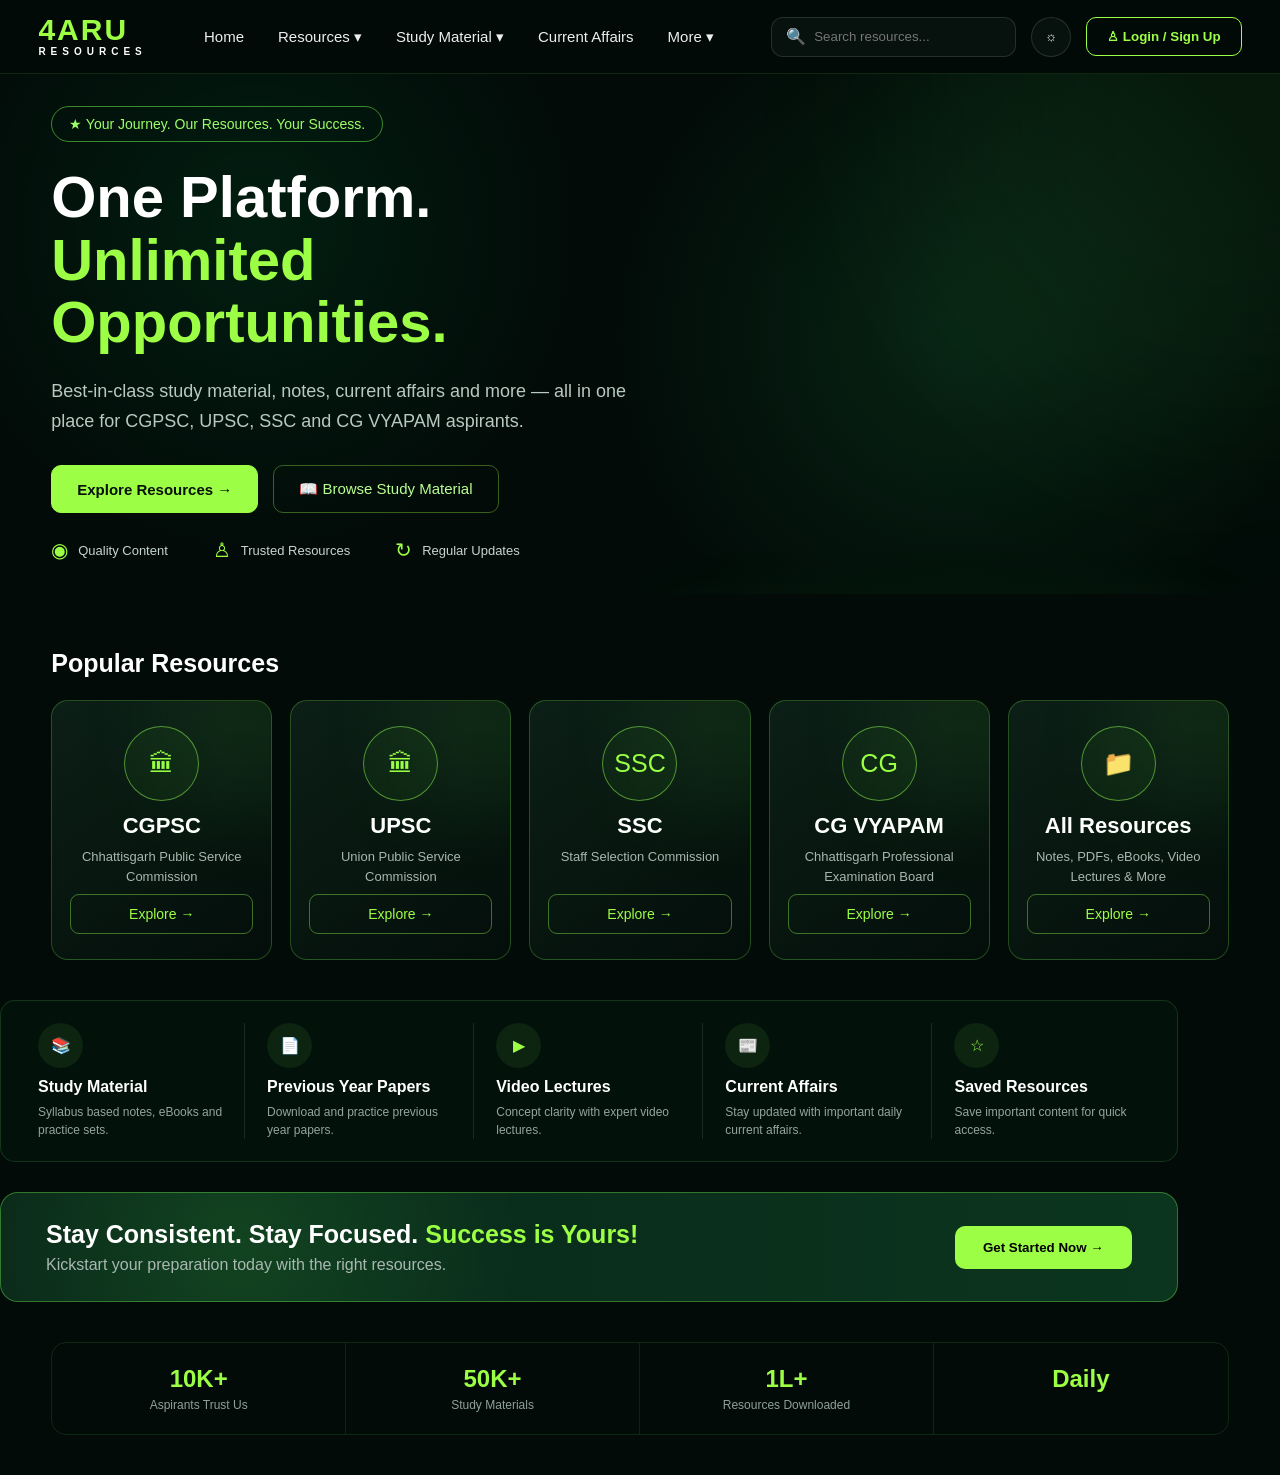
==== index.html @ b8400d6f "in 735 replace # to javascript in index.html" ====
<!DOCTYPE html>
<html lang="en">
<head>
<meta charset="UTF-8">
<meta name="viewport" content="width=device-width, initial-scale=1.0">

<title>4ARU Resources | Exam Preparation</title>

<style>
*{
    margin:0;
    padding:0;
    box-sizing:border-box;
}

html{
    scroll-behavior:smooth;
}

body{
    font-family:Arial, Helvetica, sans-serif;
    background:#020b08;
    color:#fff;
    overflow-x:hidden;
}

/* =========================
   GLOBAL
========================= */

:root{
    --green:#9cff45;
    --green2:#42e695;
    --dark:#020b08;
    --card:#071914;
    --border:rgba(126,255,75,.25);
    --text:#f4fff7;
    --muted:#a9b9b1;
}

.container{
    width:92%;
    max-width:1450px;
    margin:auto;
}

/* =========================
   NAVBAR
========================= */

.navbar{
    height:74px;
    display:flex;
    align-items:center;
    justify-content:space-between;
    padding:0 3%;
    background:rgba(2,11,8,.92);
    border-bottom:1px solid rgba(125,255,80,.12);
    position:sticky;
    top:0;
    z-index:1000;
    backdrop-filter:blur(15px);
}

.logo{
    font-size:30px;
    font-weight:900;
    letter-spacing:2px;
    color:var(--green);
    line-height:.8;
}

.logo span{
    display:block;
    font-size:10px;
    letter-spacing:5px;
    color:#fff;
    text-align:center;
    margin-top:6px;
}

.nav-links{
    display:flex;
    align-items:center;
    gap:34px;
}

.nav-links a{
    color:#eee;
    text-decoration:none;
    font-size:15px;
    transition:.3s;
}

.nav-links a:hover{
    color:var(--green);
}

.dropdown{
    position:relative;
}

.dropdown-content{
    position:absolute;
    top:30px;
    left:0;
    width:190px;
    background:#071611;
    border:1px solid var(--border);
    border-radius:12px;
    padding:10px;
    display:none;
    box-shadow:0 15px 50px rgba(0,0,0,.5);
}

.dropdown:hover .dropdown-content{
    display:block;
}

.dropdown-content a{
    display:block;
    padding:12px;
    border-radius:8px;
}

.dropdown-content a:hover{
    background:rgba(150,255,70,.1);
}

.nav-right{
    display:flex;
    align-items:center;
    gap:15px;
}

.search{
    width:245px;
    height:40px;
    border:1px solid rgba(255,255,255,.12);
    background:#07120f;
    border-radius:12px;
    display:flex;
    align-items:center;
    padding:0 14px;
}

.search input{
    background:none;
    border:0;
    outline:0;
    color:#fff;
    width:100%;
    margin-left:8px;
}

.theme{
    width:40px;
    height:40px;
    border-radius:50%;
    border:1px solid rgba(255,255,255,.12);
    background:#07120f;
    color:white;
    cursor:pointer;
}

.login-btn{
    border:1px solid var(--green);
    background:transparent;
    color:var(--green);
    padding:11px 20px;
    border-radius:10px;
    cursor:pointer;
    font-weight:600;
    transition:.3s;
}

.login-btn:hover{
    background:var(--green);
    color:#07120f;
}

/* =========================
   HERO
========================= */

.hero{
    min-height:520px;
    display:flex;
    align-items:center;
    position:relative;
    overflow:hidden;
    background:
        radial-gradient(circle at 75% 50%,rgba(35,150,75,.18),transparent 35%),
        radial-gradient(circle at 20% 30%,rgba(0,255,120,.08),transparent 30%),
        #020b08;
}

.hero::before{
    content:"";
    position:absolute;
    width:600px;
    height:600px;
    right:-250px;
    top:-250px;
    background:rgba(90,255,70,.06);
    filter:blur(100px);
    border-radius:50%;
}

.hero-content{
    width:52%;
    position:relative;
    z-index:2;
}

.badge{
    display:inline-block;
    padding:9px 17px;
    border:1px solid rgba(116,255,74,.5);
    border-radius:30px;
    color:#9cff67;
    font-size:14px;
    margin-bottom:24px;
}

.hero h1{
    font-size:58px;
    line-height:1.08;
    margin-bottom:22px;
}

.hero h1 span{
    color:var(--green);
}

.hero p{
    max-width:650px;
    font-size:18px;
    line-height:1.7;
    color:#b9c9c0;
    margin-bottom:28px;
}

.hero-buttons{
    display:flex;
    gap:15px;
}

.primary-btn,
.secondary-btn{
    padding:14px 25px;
    border-radius:10px;
    font-size:15px;
    cursor:pointer;
    transition:.3s;
}

.primary-btn{
    background:var(--green);
    color:#061008;
    border:1px solid var(--green);
    font-weight:bold;
}

.primary-btn:hover{
    transform:translateY(-3px);
    box-shadow:0 10px 30px rgba(156,255,69,.25);
}

.secondary-btn{
    background:transparent;
    color:#baff91;
    border:1px solid rgba(156,255,69,.35);
}

.secondary-btn:hover{
    background:rgba(156,255,69,.08);
}

/* HERO VISUAL */

.hero-visual{
    position:absolute;
    right:3%;
    width:47%;
    height:430px;
    display:flex;
    justify-content:center;
    align-items:center;
}

.study-desk{
    width:560px;
    height:320px;
    position:relative;
    background:
        radial-gradient(circle at 50% 45%,rgba(86,255,90,.15),transparent 40%),
        linear-gradient(145deg,#0b251b,#020907);
    border:1px solid rgba(120,255,80,.18);
    border-radius:25px;
    box-shadow:0 0 80px rgba(60,255,80,.08);
}

.books{
    position:absolute;
    left:25px;
    bottom:35px;
    display:flex;
    flex-direction:column;
    gap:5px;
}

.book{
    width:230px;
    height:42px;
    border-radius:5px;
    border:1px solid rgba(180,255,100,.2);
    background:linear-gradient(90deg,#142b1d,#07140f);
    color:#d5ad3d;
    display:flex;
    align-items:center;
    padding-left:20px;
    font-size:13px;
    box-shadow:0 5px 15px rgba(0,0,0,.5);
}

.tablet{
    position:absolute;
    right:35px;
    bottom:28px;
    width:270px;
    height:190px;
    background:#030806;
    border:1px solid rgba(126,255,90,.4);
    border-radius:15px;
    transform:rotate(-3deg);
    box-shadow:0 0 35px rgba(90,255,80,.12);
    display:flex;
    align-items:center;
    justify-content:center;
}

.tablet-logo{
    text-align:center;
    color:var(--green);
    font-size:34px;
    font-weight:bold;
}

.tablet-logo small{
    display:block;
    color:white;
    font-size:9px;
    letter-spacing:5px;
}

/* =========================
   TRUST STRIP
========================= */

.trust{
    display:flex;
    gap:45px;
    margin-top:25px;
    color:#c7d4ce;
}

.trust-item{
    display:flex;
    gap:10px;
    align-items:center;
    font-size:13px;
}

.trust-icon{
    color:var(--green);
    font-size:20px;
}

/* =========================
   EXAM CARDS
========================= */

.exam-section{
    padding:55px 0 30px;
}

.section-title{
    font-size:25px;
    margin-bottom:22px;
}

.exam-grid{
    display:grid;
    grid-template-columns:repeat(5,1fr);
    gap:18px;
}

.exam-card{
    min-height:260px;
    padding:25px 18px;
    border-radius:17px;
    border:1px solid var(--border);
    background:
        linear-gradient(145deg,rgba(14,35,25,.85),rgba(4,15,11,.95));
    text-align:center;
    display:flex;
    flex-direction:column;
    justify-content:space-between;
    transition:.35s;
    position:relative;
    overflow:hidden;
}

.exam-card::before{
    content:"";
    position:absolute;
    width:150px;
    height:150px;
    background:rgba(100,255,80,.08);
    filter:blur(45px);
    top:-50px;
    right:-50px;
}

.exam-card:hover{
    transform:translateY(-8px);
    border-color:rgba(150,255,80,.55);
    box-shadow:0 15px 40px rgba(0,0,0,.35);
}

.exam-icon{
    width:75px;
    height:75px;
    margin:auto;
    border-radius:50%;
    border:1px solid rgba(150,255,80,.5);
    display:flex;
    align-items:center;
    justify-content:center;
    font-size:25px;
    color:var(--green);
    background:rgba(100,255,70,.05);
}

.exam-card h3{
    font-size:22px;
    margin-top:12px;
}

.exam-card p{
    color:#a9b7b0;
    font-size:13px;
    line-height:1.5;
    margin:8px 0;
}

.explore{
    display:block;
    padding:11px;
    border:1px solid rgba(150,255,80,.4);
    border-radius:9px;
    color:var(--green);
    text-decoration:none;
    font-size:14px;
    transition:.3s;
}

.explore:hover{
    background:rgba(150,255,80,.1);
}

/* =========================
   FEATURES
========================= */

.features{
    margin:10px 0 30px;
    padding:22px 15px;
    border:1px solid rgba(100,255,100,.15);
    border-radius:15px;
    background:rgba(5,20,14,.7);
    display:grid;
    grid-template-columns:repeat(5,1fr);
}

.feature{
    padding:0 22px;
    border-right:1px solid rgba(255,255,255,.1);
}

.feature:last-child{
    border:0;
}

.feature-icon{
    width:45px;
    height:45px;
    display:flex;
    justify-content:center;
    align-items:center;
    border-radius:50%;
    background:rgba(130,255,80,.08);
    color:var(--green);
    margin-bottom:10px;
}

.feature h4{
    margin-bottom:7px;
}

.feature p{
    color:#94a59d;
    font-size:12px;
    line-height:1.5;
}

/* =========================
   CTA
========================= */

.cta{
    margin:15px 0 40px;
    min-height:110px;
    border:1px solid rgba(120,255,80,.35);
    border-radius:18px;
    background:
        radial-gradient(circle at 20% 50%,rgba(80,255,80,.12),transparent 30%),
        linear-gradient(90deg,#092719,#0b351e);
    display:flex;
    align-items:center;
    justify-content:space-between;
    padding:25px 45px;
}

.cta h2{
    font-size:25px;
}

.cta h2 span{
    color:var(--green);
}

.cta p{
    color:#a9b9b1;
    margin-top:7px;
}

.cta button{
    padding:14px 28px;
    background:var(--green);
    border:0;
    border-radius:10px;
    font-weight:bold;
    cursor:pointer;
}

/* =========================
   STATS
========================= */

.stats{
    display:grid;
    grid-template-columns:repeat(4,1fr);
    border:1px solid rgba(100,255,80,.12);
    border-radius:15px;
    margin-bottom:40px;
}

.stat{
    text-align:center;
    padding:22px;
    border-right:1px solid rgba(255,255,255,.08);
}

.stat:last-child{
    border:0;
}

.stat h2{
    color:var(--green);
}

.stat p{
    color:#8fa099;
    font-size:12px;
    margin-top:5px;
}

/* =========================
   FOOTER
========================= */

footer{
    border-top:1px solid rgba(255,255,255,.08);
    padding:30px 5%;
    text-align:center;
    color:#718078;
    font-size:13px;
}

/* =========================
   MOBILE
========================= */

@media(max-width:1000px){

    .nav-links{
        display:none;
    }

    .search{
        display:none;
    }

    .hero{
        min-height:auto;
        padding:70px 0 30px;
    }

    .hero-content{
        width:100%;
    }

    .hero h1{
        font-size:42px;
    }

    .hero-visual{
        display:none;
    }

    .exam-grid{
        grid-template-columns:repeat(2,1fr);
    }

    .features{
        grid-template-columns:repeat(2,1fr);
        gap:20px;
    }

    .feature{
        border:0;
    }

    .stats{
        grid-template-columns:repeat(2,1fr);
    }

    .cta{
        flex-direction:column;
        align-items:flex-start;
        gap:20px;
    }
}

@media(max-width:600px){

    .navbar{
        padding:0 5%;
    }

    .logo{
        font-size:25px;
    }

    .login-btn{
        padding:9px 12px;
        font-size:12px;
    }

    .hero h1{
        font-size:36px;
    }

    .hero p{
        font-size:15px;
    }

    .hero-buttons{
        flex-direction:column;
    }

    .trust{
        flex-direction:column;
        gap:12px;
    }

    .exam-grid{
        grid-template-columns:1fr;
    }

    .features{
        grid-template-columns:1fr;
    }

    .stats{
        grid-template-columns:1fr;
    }

    .stat{
        border-right:0;
        border-bottom:1px solid rgba(255,255,255,.08);
    }

    .cta{
        padding:25px;
    }

    .cta h2{
        font-size:21px;
    }
}
</style>
</head>

<body>

<!-- =========================
     NAVBAR
========================= -->

<header class="navbar">

    <div class="logo">
        4ARU
        <span>RESOURCES</span>
    </div>

    <nav class="nav-links">

        <a href="#">Home</a>

        <div class="dropdown">
            <a href="javascript:void(0)">Resources ▾</a>
            <div class="dropdown-content">
                <a href="CGPSC.html">CGPSC</a>
                <a href="#exams">UPSC</a>
                <a href="#exams">SSC</a>
                <a href="#exams">CG VYAPAM</a>
            </div>
        </div>

        <div class="dropdown">
            <a href="#">Study Material ▾</a>
            <div class="dropdown-content">
                <a href="#">Notes</a>
                <a href="#">PDFs</a>
                <a href="#">Books</a>
                <a href="#">Previous Year Papers</a>
            </div>
        </div>

        <a href="#">Current Affairs</a>

        <div class="dropdown">
            <a href="#">More ▾</a>
            <div class="dropdown-content">
                <a href="#">About</a>
                <a href="#">Contact</a>
                <a href="#">Help</a>
            </div>
        </div>

    </nav>

    <div class="nav-right">

        <div class="search">
            🔍
            <input type="text" placeholder="Search resources...">
        </div>

        <button class="theme" onclick="toggleTheme()">☼</button>

        <button class="login-btn">
            ♙ Login / Sign Up
        </button>

    </div>

</header>


<!-- =========================
     HERO
========================= -->

<section class="hero">

    <div class="container">

        <div class="hero-content">

            <div class="badge">
                ★ Your Journey. Our Resources. Your Success.
            </div>

            <h1>
                One Platform.<br>
                <span>Unlimited Opportunities.</span>
            </h1>

            <p>
                Best-in-class study material, notes, current affairs and more —
                all in one place for CGPSC, UPSC, SSC and CG VYAPAM aspirants.
            </p>

            <div class="hero-buttons">

                <button class="primary-btn">
                    Explore Resources →
                </button>

                <button class="secondary-btn">
                    📖 Browse Study Material
                </button>

            </div>

            <div class="trust">

                <div class="trust-item">
                    <span class="trust-icon">◉</span>
                    Quality Content
                </div>

                <div class="trust-item">
                    <span class="trust-icon">♙</span>
                    Trusted Resources
                </div>

                <div class="trust-item">
                    <span class="trust-icon">↻</span>
                    Regular Updates
                </div>

            </div>

        </div>


        <!-- RIGHT HERO VISUAL -->

        <div class="hero-visual">

            <div class="study-desk">

                <div class="books">

                    <div class="book">
                        STUDY MATERIAL
                    </div>

                    <div class="book">
                        CURRENT AFFAIRS
                    </div>

                    <div class="book">
                        PREVIOUS YEAR PAPERS
                    </div>

                    <div class="book">
                        NOTES & PDFs
                    </div>

                </div>

                <div class="tablet">

                    <div class="tablet-logo">
                        4ARU
                        <small>RESOURCES</small>
                    </div>

                </div>

            </div>

        </div>

    </div>

</section>


<!-- =========================
     EXAM SECTION
========================= -->

<section class="exam-section container" id="exams">

    <h2 class="section-title">
        Popular Resources
    </h2>

    <div class="exam-grid">

        <!-- CGPSC -->

        <div class="exam-card">

            <div>

                <div class="exam-icon">
                    🏛
                </div>

                <h3>CGPSC</h3>

                <p>
                    Chhattisgarh Public Service Commission
                </p>

            </div>

            <a href="#" class="explore">
                Explore →
            </a>

        </div>


        <!-- UPSC -->

        <div class="exam-card">

            <div>

                <div class="exam-icon">
                    🏛
                </div>

                <h3>UPSC</h3>

                <p>
                    Union Public Service Commission
                </p>

            </div>

            <a href="#" class="explore">
                Explore →
            </a>

        </div>


        <!-- SSC -->

        <div class="exam-card">

            <div>

                <div class="exam-icon">
                    SSC
                </div>

                <h3>SSC</h3>

                <p>
                    Staff Selection Commission
                </p>

            </div>

            <a href="#" class="explore">
                Explore →
            </a>

        </div>


        <!-- CG VYAPAM -->

        <div class="exam-card">

            <div>

                <div class="exam-icon">
                    CG
                </div>

                <h3>CG VYAPAM</h3>

                <p>
                    Chhattisgarh Professional Examination Board
                </p>

            </div>

            <a href="#" class="explore">
                Explore →
            </a>

        </div>


        <!-- ALL RESOURCES -->

        <div class="exam-card">

            <div>

                <div class="exam-icon">
                    📁
                </div>

                <h3>All Resources</h3>

                <p>
                    Notes, PDFs, eBooks, Video Lectures & More
                </p>

            </div>

            <a href="#" class="explore">
                Explore →
            </a>

        </div>

    </div>

</section>


<!-- =========================
     FEATURES
========================= -->

<section class="features container">

    <div class="feature">

        <div class="feature-icon">
            📚
        </div>

        <h4>Study Material</h4>

        <p>
            Syllabus based notes, eBooks and practice sets.
        </p>

    </div>


    <div class="feature">

        <div class="feature-icon">
            📄
        </div>

        <h4>Previous Year Papers</h4>

        <p>
            Download and practice previous year papers.
        </p>

    </div>


    <div class="feature">

        <div class="feature-icon">
            ▶
        </div>

        <h4>Video Lectures</h4>

        <p>
            Concept clarity with expert video lectures.
        </p>

    </div>


    <div class="feature">

        <div class="feature-icon">
            📰
        </div>

        <h4>Current Affairs</h4>

        <p>
            Stay updated with important daily current affairs.
        </p>

    </div>


    <div class="feature">

        <div class="feature-icon">
            ☆
        </div>

        <h4>Saved Resources</h4>

        <p>
            Save important content for quick access.
        </p>

    </div>

</section>


<!-- =========================
     CTA
========================= -->

<section class="cta container">

    <div>

        <h2>
            Stay Consistent. Stay Focused.
            <span>Success is Yours!</span>
        </h2>

        <p>
            Kickstart your preparation today with the right resources.
        </p>

    </div>

    <button>
        Get Started Now →
    </button>

</section>


<!-- =========================
     STATS
========================= -->

<section class="stats container">

    <div class="stat">

        <h2>10K+</h2>

        <p>
            Aspirants Trust Us
        </p>

    </div>


    <div class="stat">

        <h2>50K+</h2>

        <p>
            Study Materials
        </p>

    </div>


    <div class="stat">

        <h2>1L+</h2>

        <p>
            Resources Downloaded
        </p>

    </div>


    <div class="stat">

        <h2>Daily</h2>
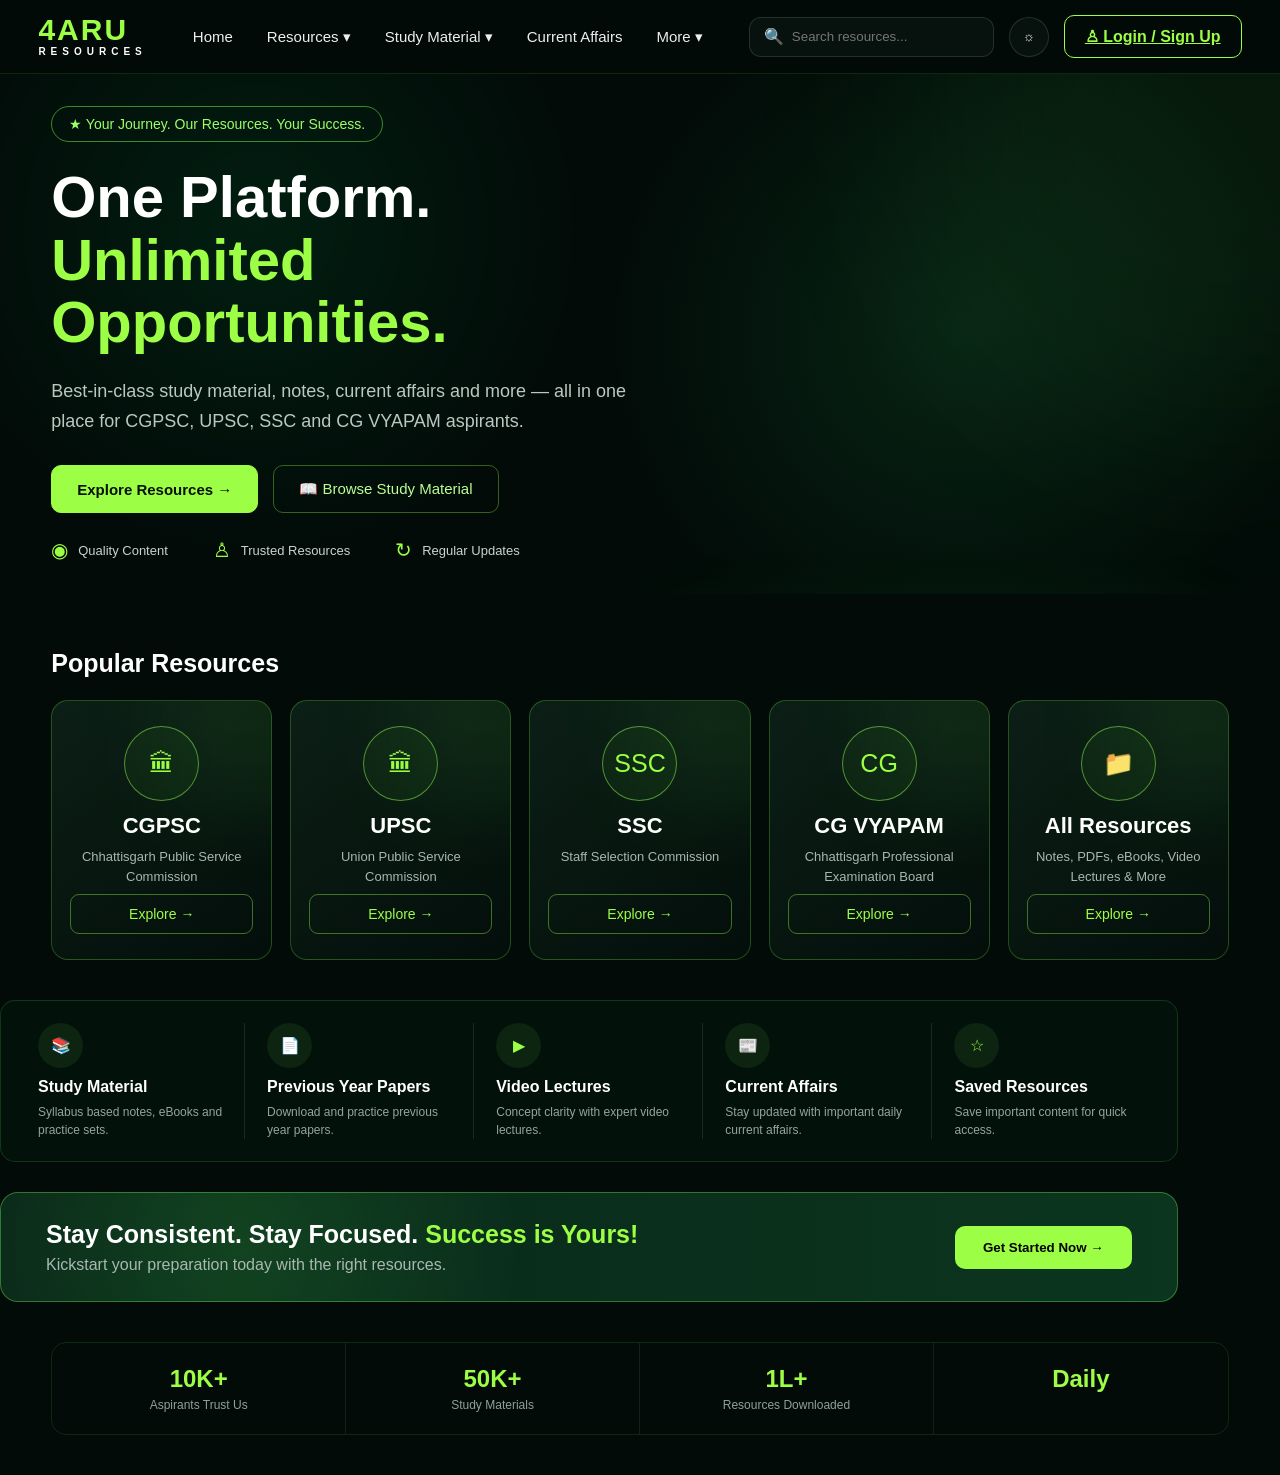
==== commit 4a8e5fc0: "Add secure email OTP login page" ====
--- a/index.html
+++ b/index.html
@@ -5,7 +5,7 @@
 <meta name="viewport" content="width=device-width, initial-scale=1.0">
 
 <title>4ARU Resources | Exam Preparation</title>
-
+<link rel="stylesheet" href="css/style.css">
 <style>
 *{
     margin:0;
@@ -734,10 +734,10 @@
         <div class="dropdown">
             <a href="javascript:void(0)">Resources ▾</a>
             <div class="dropdown-content">
-                <a href="CGPSC.html">CGPSC</a>
-                <a href="#exams">UPSC</a>
-                <a href="#exams">SSC</a>
-                <a href="#exams">CG VYAPAM</a>
+                <a href="cgpsc.html">CGPSC</a>
+                <a href="upsc.html">UPSC</a>
+                <a href="ssc.html">SSC</a>
+                <a href="cgvyapam.html">CG VYAPAM</a>
             </div>
         </div>
 
@@ -773,9 +773,9 @@
 
         <button class="theme" onclick="toggleTheme()">☼</button>
 
-        <button class="login-btn">
+        <a class="login-btn" href="login.html">
             ♙ Login / Sign Up
-        </button>
+        </a>
 
     </div>
 
@@ -914,7 +914,7 @@
 
             </div>
 
-            <a href="#" class="explore">
+            <a href="cgpsc.html" class="explore">
                 Explore →
             </a>
 
@@ -939,7 +939,7 @@
 
             </div>
 
-            <a href="#" class="explore">
+            <a href="upsc.html" class="explore">
                 Explore →
             </a>
 
@@ -964,7 +964,7 @@
 
             </div>
 
-            <a href="#" class="explore">
+            <a href="ssc.html" class="explore">
                 Explore →
             </a>
 
@@ -989,7 +989,7 @@
 
             </div>
 
-            <a href="#" class="explore">
+            <a href="cgvyapam.html" class="explore">
                 Explore →
             </a>
 
--- a/css/style.css
+++ b/css/style.css
@@ -0,0 +1,22 @@
+/* ===== DROPDOWN MENU ===== */
+
+.dropdown {
+    position: relative;
+}
+
+.dropdown-content {
+    display: none;
+    position: absolute;
+    top: 100%;
+    left: 0;
+    min-width: 200px;
+    z-index: 9999;
+}
+
+.dropdown:hover .dropdown-content {
+    display: block;
+}
+
+.dropdown-content a {
+    display: block;
+}
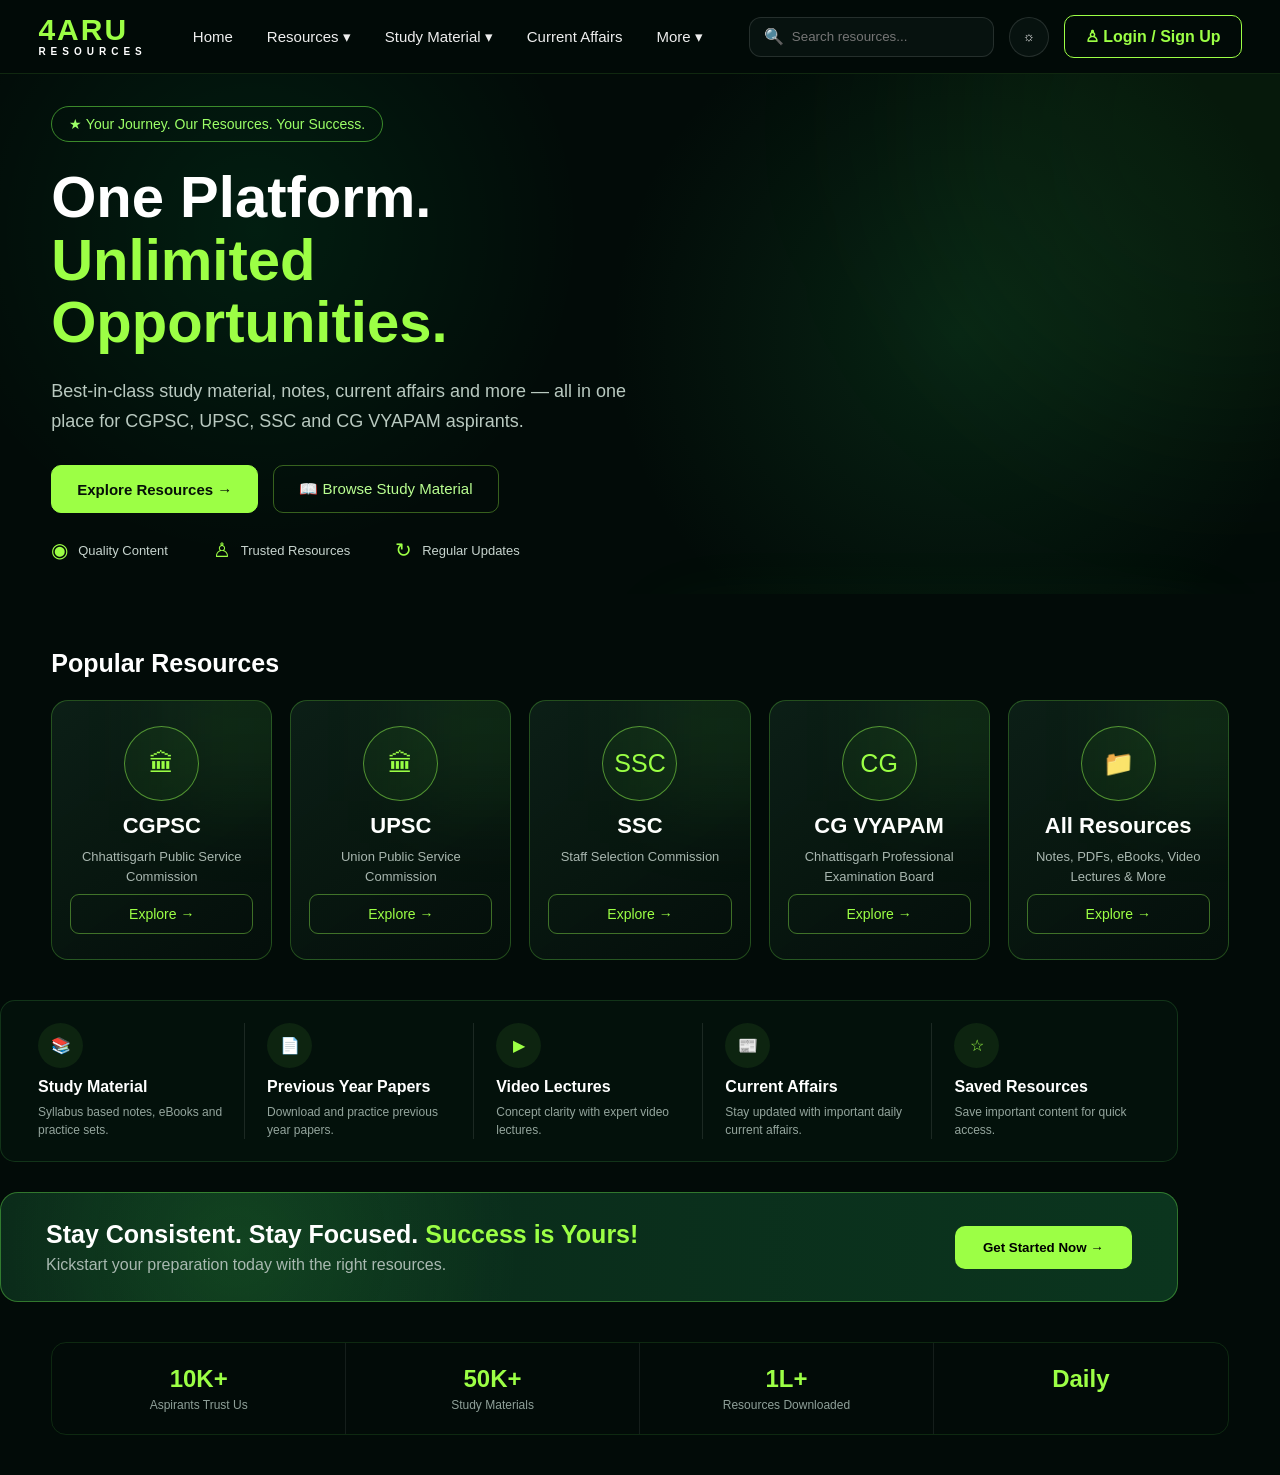
==== commit f2660018: "Make homepage login link explicitly clickable" ====
--- a/index.html
+++ b/index.html
@@ -164,6 +164,8 @@
 }
 
 .login-btn{
+    display:inline-block;
+    text-decoration:none;
     border:1px solid var(--green);
     background:transparent;
     color:var(--green);
@@ -773,7 +775,7 @@
 
         <button class="theme" onclick="toggleTheme()">☼</button>
 
-        <a class="login-btn" href="login.html">
+        <a class="login-btn" href="./login.html" aria-label="Open login and sign up page">
             ♙ Login / Sign Up
         </a>
 
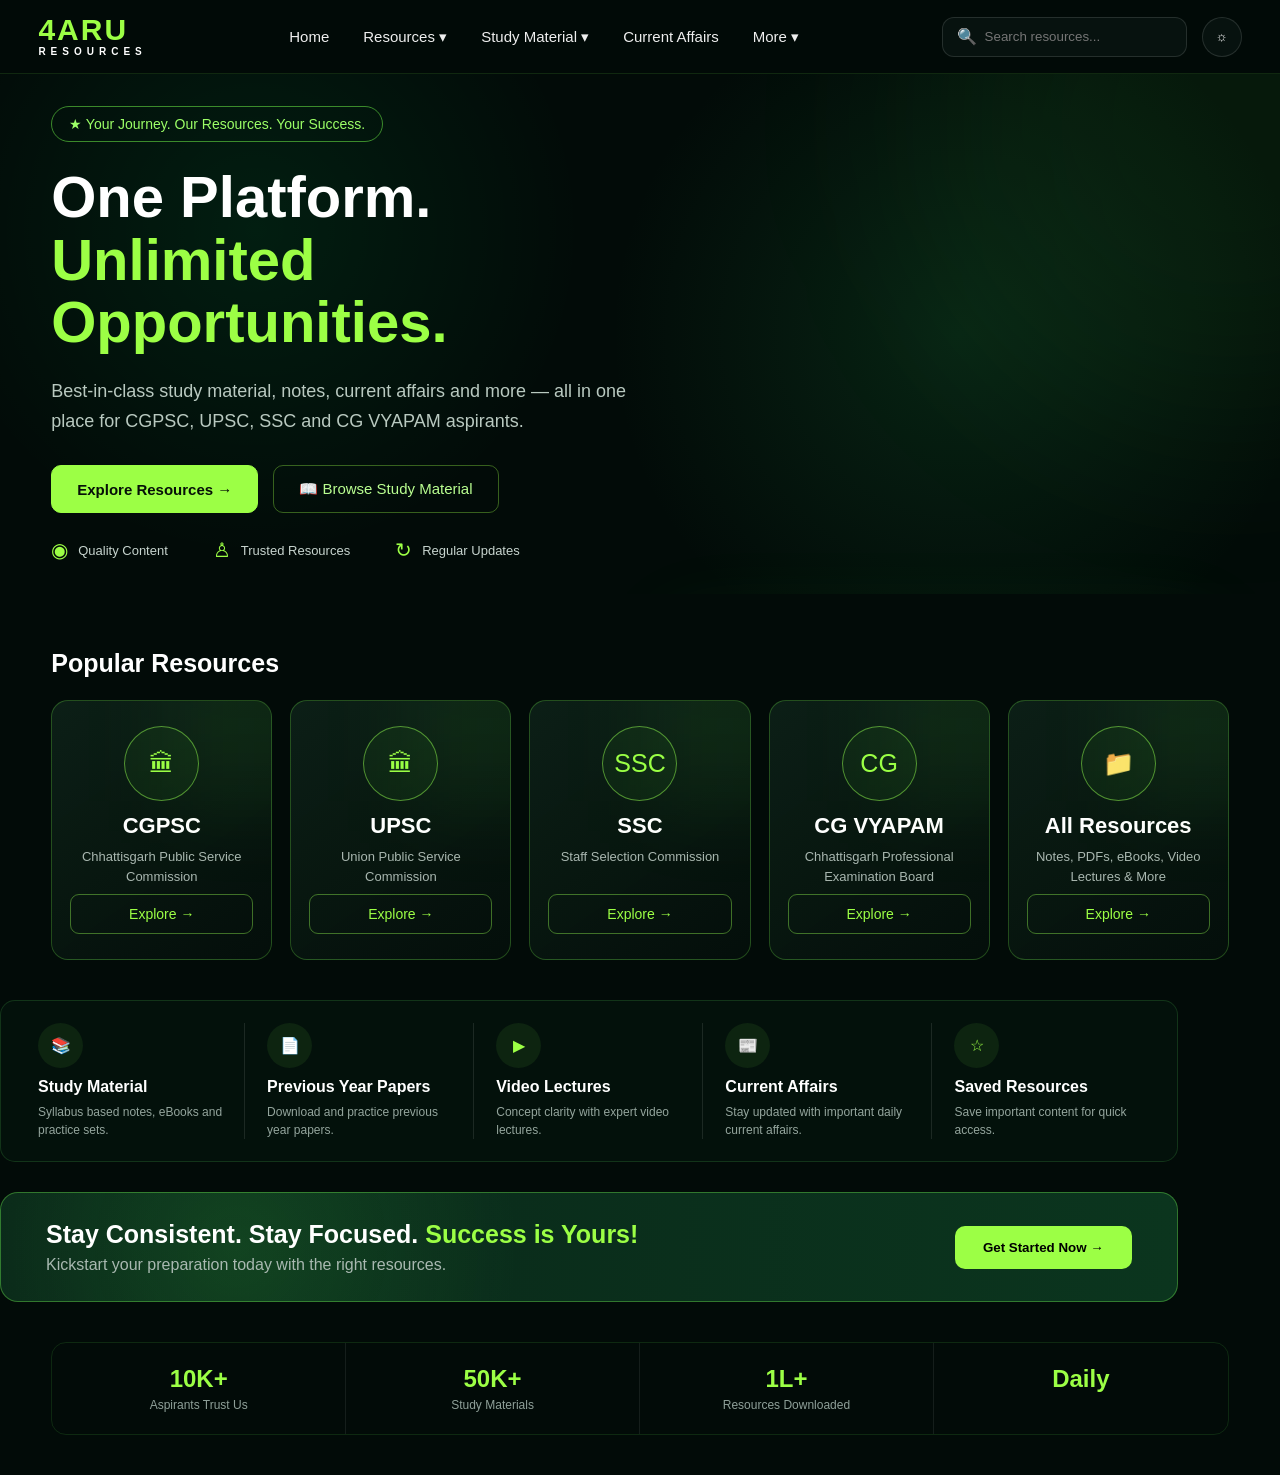
==== commit 618ffb45: "Remove public user login from homepage" ====
--- a/index.html
+++ b/index.html
@@ -775,10 +775,6 @@
 
         <button class="theme" onclick="toggleTheme()">☼</button>
 
-        <a class="login-btn" href="./login.html" aria-label="Open login and sign up page">
-            ♙ Login / Sign Up
-        </a>
-
     </div>
 
 </header>
